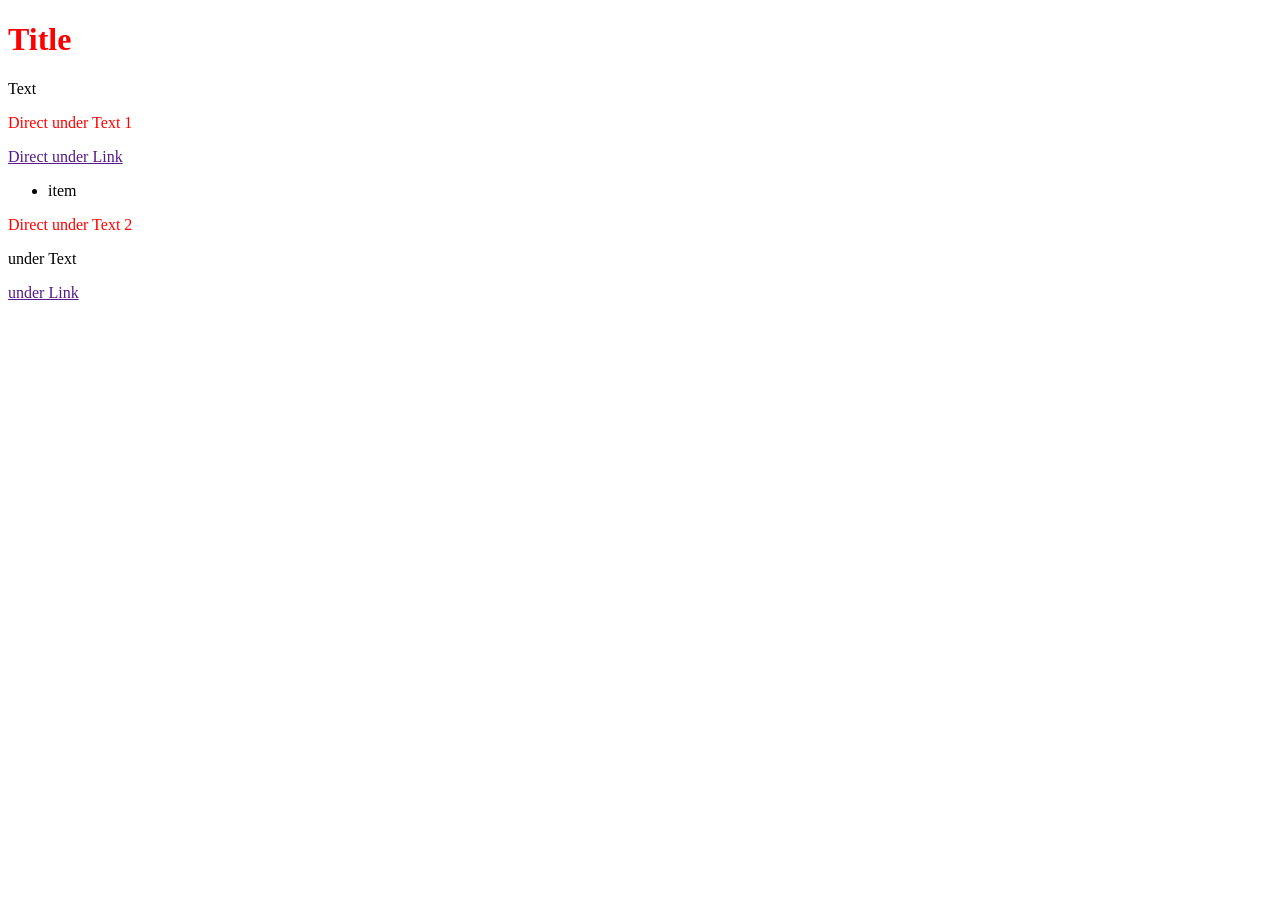
==== css/training.html @ 387f422a "base of html and css" ====
<!DOCTYPE html>
<html lang="en">
<head>
    <meta charset="UTF-8">
    <meta name="viewport" content="width=device-width, initial-scale=1.0">
    <title>Document</title>
    <link rel="stylesheet" href="./training.css">
</head>
<body>
    <h1 class="headline">Title</h1>

    <div class="abc">Text</div>

    <div class="abc">
        <p>Direct under Text 1</p>
        <a href="">Direct under Link</a>
        <ul>
            <li>item</li>
        </ul>
        <p>Direct under Text 2</p>
        <div>
            <div>
                <p>under Text</p>
                <a href="">under Link</a>
            </div>
        </div>
    </div>

</body>
</html>
---- css/training.css ----
@charset "utf-8";

/*
- 「.abc」に{color: red;}
- 「h1タグでかつ.headline」に{color:red;}
- 「.abc」の子要素すべてに{color:red;}
- 「.abc」の直下の子要素の隣のpタグのみに{color:red;}
- 「.abc」の直下の<a>タグのみにカーソルをのせた時だけ{color:red;}
-
*/

/* .abc {
    color:red;
} */

h1.headline {
    color:red;
}

.abc > p {
    color:red;
}

.abc > ul + p {
    color:red;
}

.abc > a:hover{
    color:red;
}
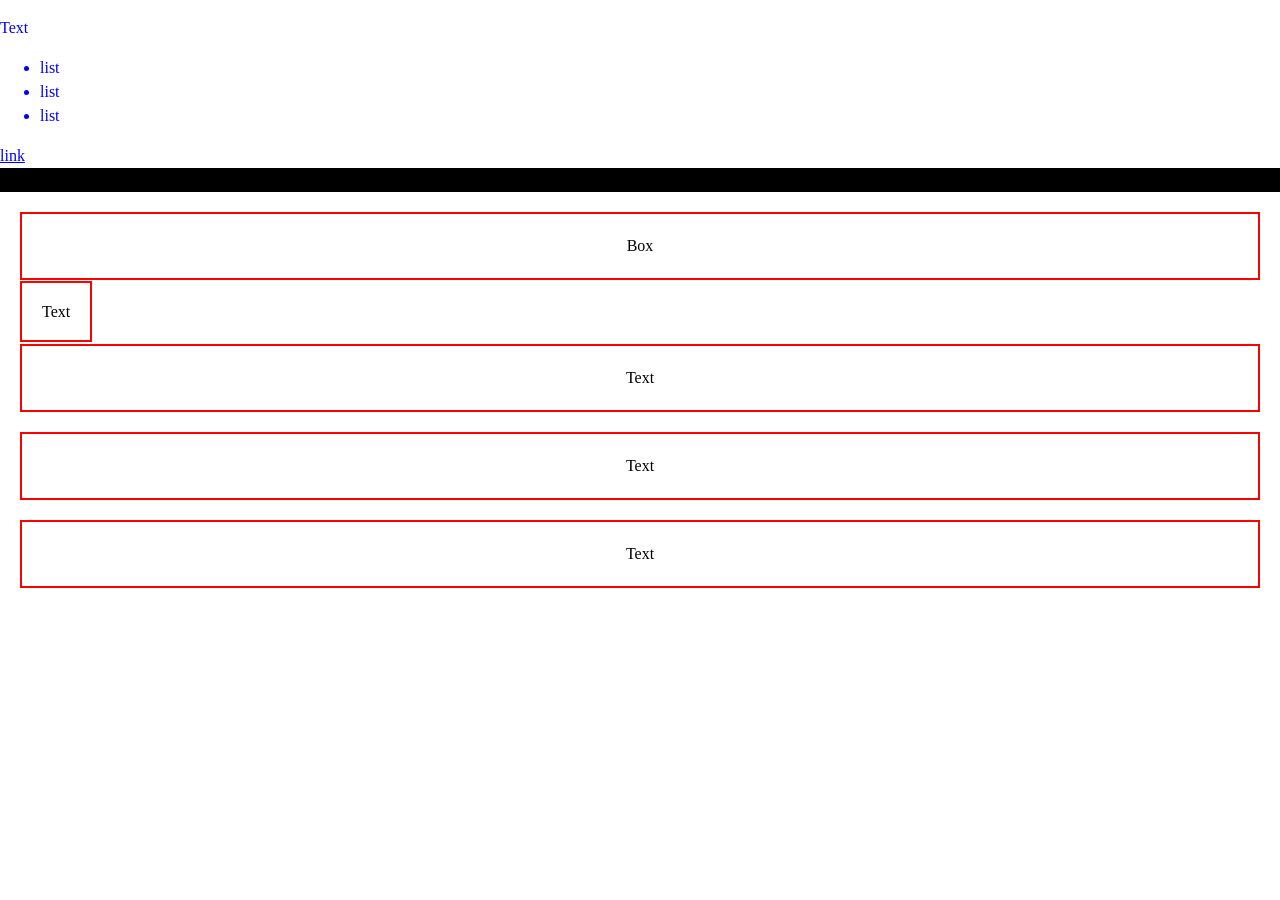
==== commit 2eebfefe: "add CSS training" ====
--- a/css/training.html
+++ b/css/training.html
@@ -4,10 +4,11 @@
     <meta charset="UTF-8">
     <meta name="viewport" content="width=device-width, initial-scale=1.0">
     <title>Document</title>
+    <link rel="stylesheet" href="./sanitize.css">
     <link rel="stylesheet" href="./training.css">
 </head>
 <body>
-    <h1 class="headline">Title</h1>
+    <!-- <h1 class="headline">Title</h1>
 
     <div class="abc">Text</div>
 
@@ -24,7 +25,32 @@
                 <a href="">under Link</a>
             </div>
         </div>
+    </div> -->
+
+    <p class="text">Text</p>
+    <ul class="list">
+        <li class="list-item">list</li>
+        <li class="list-item">list</li>
+        <li class="list-item">list</li>
+    </ul>
+    <div class="parent">
+        <a href="">link</a>
     </div>
 
+    <div class="sample">
+        Sample
+    </div>
+
+    <div class="box">
+        Box
+    </div>
+
+    <!-- ブロック要素 -->
+    <div class="block">Text</div>
+
+    <!-- インライン要素 -->
+    <span class="line">Text</span>
+    <span class="line">Text</span>
+    <span class="line">Text</span>
 </body>
 </html>
--- a/css/sanitize.css
+++ b/css/sanitize.css
@@ -0,0 +1,566 @@
+/* Document
+ * ========================================================================== */
+
+/**
+ * Add border box sizing in all browsers (opinionated).
+ */
+
+*,
+::before,
+::after {
+  box-sizing: border-box;
+}
+
+/**
+ * 1. Add text decoration inheritance in all browsers (opinionated).
+ * 2. Add vertical alignment inheritance in all browsers (opinionated).
+ */
+
+::before,
+::after {
+  text-decoration: inherit; /* 1 */
+  vertical-align: inherit; /* 2 */
+}
+
+/**
+ * 1. Use the default cursor in all browsers (opinionated).
+ * 2. Change the line height in all browsers (opinionated).
+ * 3. Use a 4-space tab width in all browsers (opinionated).
+ * 4. Remove the grey highlight on links in iOS (opinionated).
+ * 5. Prevent adjustments of font size after orientation changes in
+ *    IE on Windows Phone and in iOS.
+ * 6. Breaks words to prevent overflow in all browsers (opinionated).
+ */
+
+html {
+  cursor: default; /* 1 */
+  line-height: 1.5; /* 2 */
+  -moz-tab-size: 4; /* 3 */
+  tab-size: 4; /* 3 */
+  -webkit-tap-highlight-color: transparent /* 4 */;
+  -ms-text-size-adjust: 100%; /* 5 */
+  -webkit-text-size-adjust: 100%; /* 5 */
+  word-break: break-word; /* 6 */
+}
+
+/* Sections
+ * ========================================================================== */
+
+/**
+ * Remove the margin in all browsers (opinionated).
+ */
+
+body {
+  margin: 0;
+}
+
+/**
+ * Correct the font size and margin on `h1` elements within `section` and
+ * `article` contexts in Chrome, Edge, Firefox, and Safari.
+ */
+
+h1 {
+  font-size: 2em;
+  margin: 0.67em 0;
+}
+
+/* Grouping content
+ * ========================================================================== */
+
+/**
+ * Remove the margin on nested lists in Chrome, Edge, IE, and Safari.
+ */
+
+dl dl,
+dl ol,
+dl ul,
+ol dl,
+ul dl {
+  margin: 0;
+}
+
+/**
+ * Remove the margin on nested lists in Edge 18- and IE.
+ */
+
+ol ol,
+ol ul,
+ul ol,
+ul ul {
+  margin: 0;
+}
+
+/**
+ * 1. Add the correct sizing in Firefox.
+ * 2. Show the overflow in Edge 18- and IE.
+ */
+
+hr {
+  height: 0; /* 1 */
+  overflow: visible; /* 2 */
+}
+
+/**
+ * Add the correct display in IE.
+ */
+
+main {
+  display: block;
+}
+
+/**
+ * Remove the list style on navigation lists in all browsers (opinionated).
+ */
+
+nav ol,
+nav ul {
+  list-style: none;
+  padding: 0;
+}
+
+/**
+ * 1. Correct the inheritance and scaling of font size in all browsers.
+ * 2. Correct the odd `em` font sizing in all browsers.
+ */
+
+pre {
+  font-family: monospace, monospace; /* 1 */
+  font-size: 1em; /* 2 */
+}
+
+/* Text-level semantics
+ * ========================================================================== */
+
+/**
+ * Remove the gray background on active links in IE 10.
+ */
+
+a {
+  background-color: transparent;
+}
+
+/**
+ * Add the correct text decoration in Edge 18-, IE, and Safari.
+ */
+
+abbr[title] {
+  text-decoration: underline;
+  text-decoration: underline dotted;
+}
+
+/**
+ * Add the correct font weight in Chrome, Edge, and Safari.
+ */
+
+b,
+strong {
+  font-weight: bolder;
+}
+
+/**
+ * 1. Correct the inheritance and scaling of font size in all browsers.
+ * 2. Correct the odd `em` font sizing in all browsers.
+ */
+
+code,
+kbd,
+samp {
+  font-family: monospace, monospace; /* 1 */
+  font-size: 1em; /* 2 */
+}
+
+/**
+ * Add the correct font size in all browsers.
+ */
+
+small {
+  font-size: 80%;
+}
+
+/* Embedded content
+ * ========================================================================== */
+
+/*
+ * Change the alignment on media elements in all browsers (opinionated).
+ */
+
+audio,
+canvas,
+iframe,
+img,
+svg,
+video {
+  vertical-align: middle;
+}
+
+/**
+ * Add the correct display in IE 9-.
+ */
+
+audio,
+video {
+  display: inline-block;
+}
+
+/**
+ * Add the correct display in iOS 4-7.
+ */
+
+audio:not([controls]) {
+  display: none;
+  height: 0;
+}
+
+/**
+ * Remove the border on iframes in all browsers (opinionated).
+ */
+
+iframe {
+  border-style: none;
+}
+
+/**
+ * Remove the border on images within links in IE 10-.
+ */
+
+img {
+  border-style: none;
+}
+
+/**
+ * Change the fill color to match the text color in all browsers (opinionated).
+ */
+
+svg:not([fill]) {
+  fill: currentColor;
+}
+
+/**
+ * Hide the overflow in IE.
+ */
+
+svg:not(:root) {
+  overflow: hidden;
+}
+
+/* Tabular data
+ * ========================================================================== */
+
+/**
+ * Collapse border spacing in all browsers (opinionated).
+ */
+
+table {
+  border-collapse: collapse;
+}
+
+/* Forms
+ * ========================================================================== */
+
+/**
+ * Remove the margin on controls in Safari.
+ */
+
+button,
+input,
+select {
+  margin: 0;
+}
+
+/**
+ * 1. Show the overflow in IE.
+ * 2. Remove the inheritance of text transform in Edge 18-, Firefox, and IE.
+ */
+
+button {
+  overflow: visible; /* 1 */
+  text-transform: none; /* 2 */
+}
+
+/**
+ * Correct the inability to style buttons in iOS and Safari.
+ */
+
+button,
+[type="button"],
+[type="reset"],
+[type="submit"] {
+  -webkit-appearance: button;
+}
+
+/**
+ * 1. Change the inconsistent appearance in all browsers (opinionated).
+ * 2. Correct the padding in Firefox.
+ */
+
+fieldset {
+  border: 1px solid #a0a0a0; /* 1 */
+  padding: 0.35em 0.75em 0.625em; /* 2 */
+}
+
+/**
+ * Show the overflow in Edge 18- and IE.
+ */
+
+input {
+  overflow: visible;
+}
+
+/**
+ * 1. Correct the text wrapping in Edge 18- and IE.
+ * 2. Correct the color inheritance from `fieldset` elements in IE.
+ */
+
+legend {
+  color: inherit; /* 2 */
+  display: table; /* 1 */
+  max-width: 100%; /* 1 */
+  white-space: normal; /* 1 */
+}
+
+/**
+ * 1. Add the correct display in Edge 18- and IE.
+ * 2. Add the correct vertical alignment in Chrome, Edge, and Firefox.
+ */
+
+progress {
+  display: inline-block; /* 1 */
+  vertical-align: baseline; /* 2 */
+}
+
+/**
+ * Remove the inheritance of text transform in Firefox.
+ */
+
+select {
+  text-transform: none;
+}
+
+/**
+ * 1. Remove the margin in Firefox and Safari.
+ * 2. Remove the default vertical scrollbar in IE.
+ * 3. Change the resize direction in all browsers (opinionated).
+ */
+
+textarea {
+  margin: 0; /* 1 */
+  overflow: auto; /* 2 */
+  resize: vertical; /* 3 */
+}
+
+/**
+ * Remove the padding in IE 10-.
+ */
+
+[type="checkbox"],
+[type="radio"] {
+  padding: 0;
+}
+
+/**
+ * 1. Correct the odd appearance in Chrome, Edge, and Safari.
+ * 2. Correct the outline style in Safari.
+ */
+
+[type="search"] {
+  -webkit-appearance: textfield; /* 1 */
+  outline-offset: -2px; /* 2 */
+}
+
+/**
+ * Correct the cursor style of increment and decrement buttons in Safari.
+ */
+
+::-webkit-inner-spin-button,
+::-webkit-outer-spin-button {
+  height: auto;
+}
+
+/**
+ * Correct the text style of placeholders in Chrome, Edge, and Safari.
+ */
+
+::-webkit-input-placeholder {
+  color: inherit;
+  opacity: 0.54;
+}
+
+/**
+ * Remove the inner padding in Chrome, Edge, and Safari on macOS.
+ */
+
+::-webkit-search-decoration {
+  -webkit-appearance: none;
+}
+
+/**
+ * 1. Correct the inability to style upload buttons in iOS and Safari.
+ * 2. Change font properties to `inherit` in Safari.
+ */
+
+::-webkit-file-upload-button {
+  -webkit-appearance: button; /* 1 */
+  font: inherit; /* 2 */
+}
+
+/**
+ * Remove the inner border and padding of focus outlines in Firefox.
+ */
+
+::-moz-focus-inner {
+  border-style: none;
+  padding: 0;
+}
+
+/**
+ * Restore the focus outline styles unset by the previous rule in Firefox.
+ */
+
+:-moz-focusring {
+  outline: 1px dotted ButtonText;
+}
+
+/**
+ * Remove the additional :invalid styles in Firefox.
+ */
+
+:-moz-ui-invalid {
+  box-shadow: none;
+}
+
+/* Interactive
+ * ========================================================================== */
+
+/*
+ * Add the correct display in Edge 18- and IE.
+ */
+
+details {
+  display: block;
+}
+
+/*
+ * Add the correct styles in Edge 18-, IE, and Safari.
+ */
+
+dialog {
+  background-color: white;
+  border: solid;
+  color: black;
+  display: block;
+  height: -moz-fit-content;
+  height: -webkit-fit-content;
+  height: fit-content;
+  left: 0;
+  margin: auto;
+  padding: 1em;
+  position: absolute;
+  right: 0;
+  width: -moz-fit-content;
+  width: -webkit-fit-content;
+  width: fit-content;
+}
+
+dialog:not([open]) {
+  display: none;
+}
+
+/*
+ * Add the correct display in all browsers.
+ */
+
+summary {
+  display: list-item;
+}
+
+/* Scripting
+ * ========================================================================== */
+
+/**
+ * Add the correct display in IE 9-.
+ */
+
+canvas {
+  display: inline-block;
+}
+
+/**
+ * Add the correct display in IE.
+ */
+
+template {
+  display: none;
+}
+
+/* User interaction
+ * ========================================================================== */
+
+/*
+ * 1. Remove the tapping delay in IE 10.
+ * 2. Remove the tapping delay on clickable elements
+      in all browsers (opinionated).
+ */
+
+a,
+area,
+button,
+input,
+label,
+select,
+summary,
+textarea,
+[tabindex] {
+  -ms-touch-action: manipulation; /* 1 */
+  touch-action: manipulation; /* 2 */
+}
+
+/**
+ * Add the correct display in IE 10-.
+ */
+
+[hidden] {
+  display: none;
+}
+
+/* Accessibility
+ * ========================================================================== */
+
+/**
+ * Change the cursor on busy elements in all browsers (opinionated).
+ */
+
+[aria-busy="true"] {
+  cursor: progress;
+}
+
+/*
+ * Change the cursor on control elements in all browsers (opinionated).
+ */
+
+[aria-controls] {
+  cursor: pointer;
+}
+
+/*
+ * Change the cursor on disabled, not-editable, or otherwise
+ * inoperable elements in all browsers (opinionated).
+ */
+
+[aria-disabled="true"],
+[disabled] {
+  cursor: not-allowed;
+}
+
+/*
+ * Change the display on visually hidden accessible elements
+ * in all browsers (opinionated).
+ */
+
+[aria-hidden="false"][hidden] {
+  display: initial;
+}
+
+[aria-hidden="false"][hidden]:not(:focus) {
+  clip: rect(0, 0, 0, 0);
+  position: absolute;
+}
--- a/css/training.css
+++ b/css/training.css
@@ -13,7 +13,7 @@
     color:red;
 } */
 
-h1.headline {
+/* h1.headline {
     color:red;
 }
 
@@ -27,4 +27,79 @@
 
 .abc > a:hover{
     color:red;
+} */
+
+/* .abc{
+    color:red;
+}
+
+.abc{
+    color:green;
+}
+
+.abc p{
+    color:violet;
+}
+
+p {
+    color:cornflowerblue !important;
+} */
+/*Q1*/
+p{
+    color:red;
+}
+.text{
+    color:blue;
+}
+/*Q2*/
+.list > li{
+    color:red;
+}
+.list .list-item{
+    color:blue;
+}
+/*Q3*/
+.parent > a{
+    color:red;
+}
+a{
+    color:blue !important;
+}
+/* PC */
+.sample{
+    background-color: #000;
+}
+/* SP */
+@media screen and (max-width: 768px){
+    .sample{
+        background-color: red;
+    }
+}
+/* Tablet */
+/* @media screen and (max-width: 769px) and (min-width: 690px){
+    .sample{
+        background-color: red;
+    }
+} */
+.box {
+    text-align:center;
+    padding:20px;
+    border:2px solid red;
+    margin: 20px;
+}
+
+.block{
+    text-align:center;
+    padding:20px;
+    border:2px solid red;
+    margin: 20px;
+    display:inline;
+}
+
+.line{
+    text-align:center;
+    padding:20px;
+    border:2px solid red;
+    margin: 20px;
+    display:block;
 }
